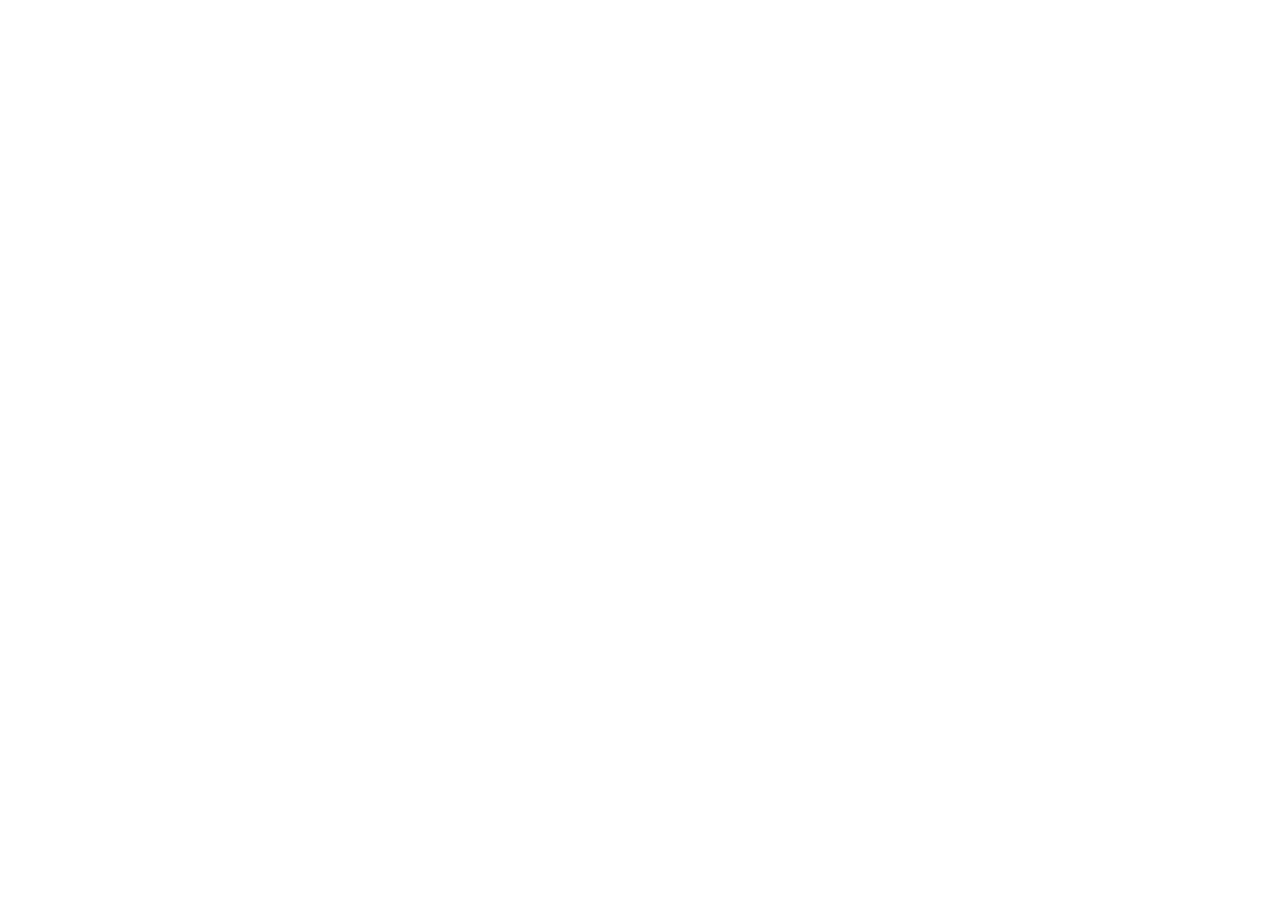
==== glub-box/index.html @ c02294ed "Deploy: Update GlubBox" ====
<!doctype html>
<html>

  <head>
    <title>GlubBox</title>
    <script type="module" crossorigin src="/glubbox/assets/index-OxeB3i3q.js"></script>
    <link rel="stylesheet" crossorigin href="/glubbox/assets/index-D5V5wCwE.css">
  </head>

  <body>
    <canvas id="canvas"></canvas>

    <div id="menu">
      <div id="type-list"></div>
      <div id="brush-list"></div>
    </div>
    
  </body>

</html>
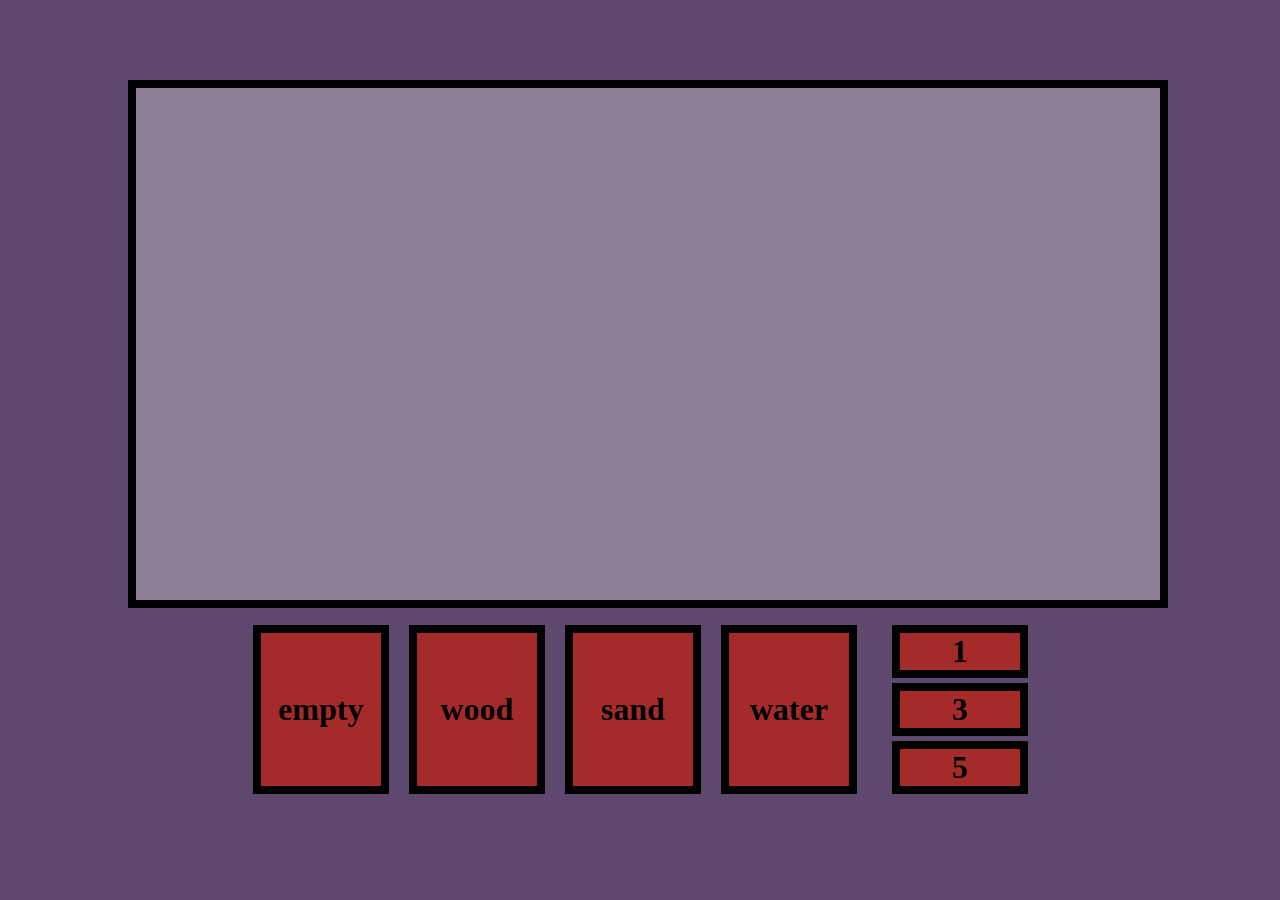
==== commit 0b2a405b: "Deploy: Update GlubBox" ====
--- a/glub-box/index.html
+++ b/glub-box/index.html
@@ -3,13 +3,12 @@
 
   <head>
     <title>GlubBox</title>
-    <script type="module" crossorigin src="/glubbox/assets/index-OxeB3i3q.js"></script>
-    <link rel="stylesheet" crossorigin href="/glubbox/assets/index-D5V5wCwE.css">
+    <script type="module" crossorigin src="/glub-box/assets/index-OxeB3i3q.js"></script>
+    <link rel="stylesheet" crossorigin href="/glub-box/assets/index-D5V5wCwE.css">
   </head>
 
   <body>
     <canvas id="canvas"></canvas>
-
     <div id="menu">
       <div id="type-list"></div>
       <div id="brush-list"></div>
--- a/glub-box/assets/index-D5V5wCwE.css
+++ b/glub-box/assets/index-D5V5wCwE.css
@@ -0,0 +1 @@
+body{background-color:#5f486e;background-image:url(https://www.transparenttextures.com/patterns/white-diamond-dark.png);flex-direction:column;justify-content:center;align-items:center;width:100%;height:100%;margin-top:80px;display:flex}#canvas{width:80%;image-rendering:pixelated;border:8px solid #000}#menu{flex-direction:row;flex:1;padding:12px;display:flex}#type-list{flex-direction:row;justify-content:space-evenly;display:flex}.type-selector{cursor:pointer;background-color:brown;border:8px solid #000;justify-content:center;align-items:center;width:100px;margin:5px 10px;padding:0 10px;display:flex}#brush-list{padding:0 15px}
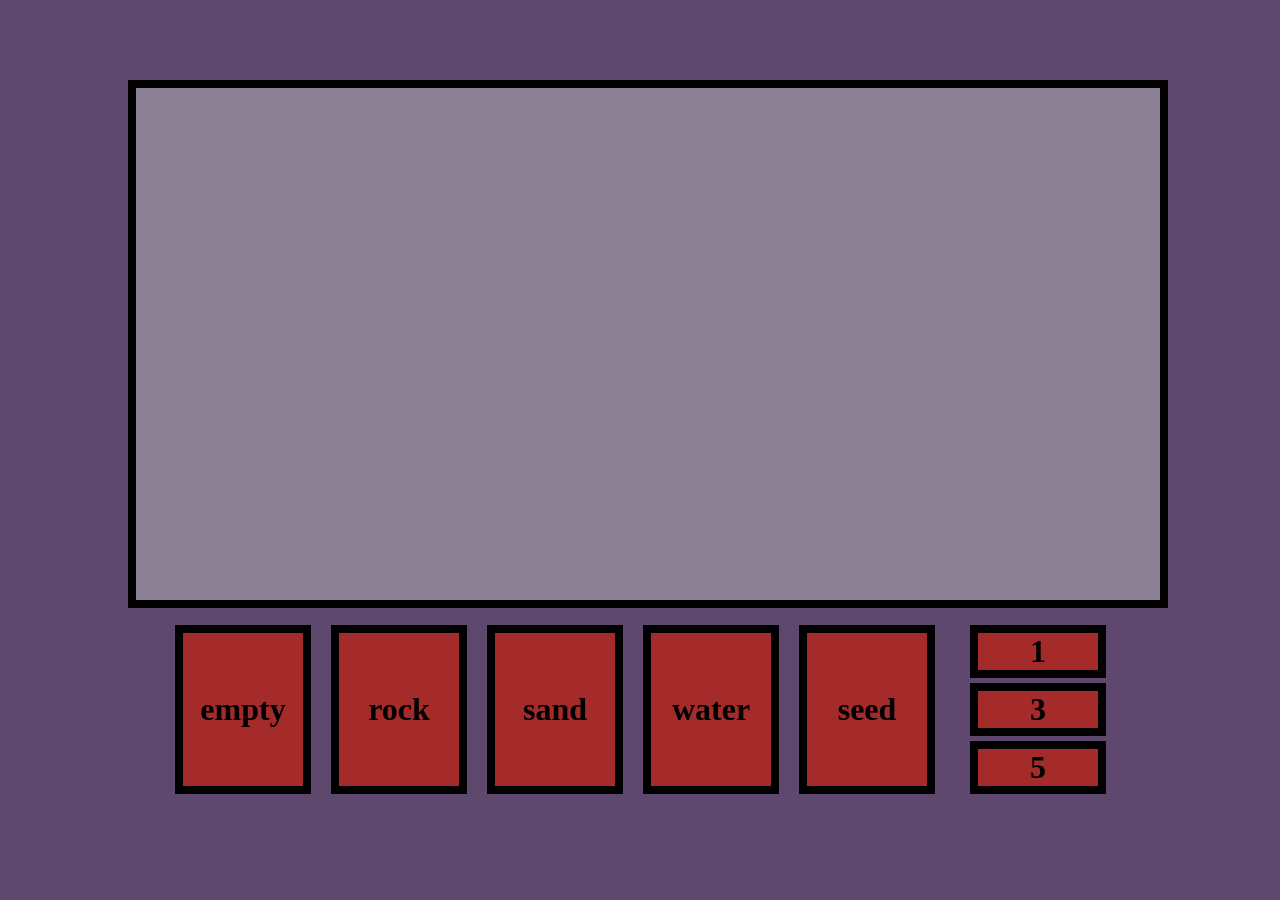
==== commit f2c9cc36: "Deploy: Update GlubBox" ====
--- a/glub-box/index.html
+++ b/glub-box/index.html
@@ -3,7 +3,7 @@
 
   <head>
     <title>GlubBox</title>
-    <script type="module" crossorigin src="/glub-box/assets/index-OxeB3i3q.js"></script>
+    <script type="module" crossorigin src="/glub-box/assets/index-GuKVSQFM.js"></script>
     <link rel="stylesheet" crossorigin href="/glub-box/assets/index-D5V5wCwE.css">
   </head>
 
